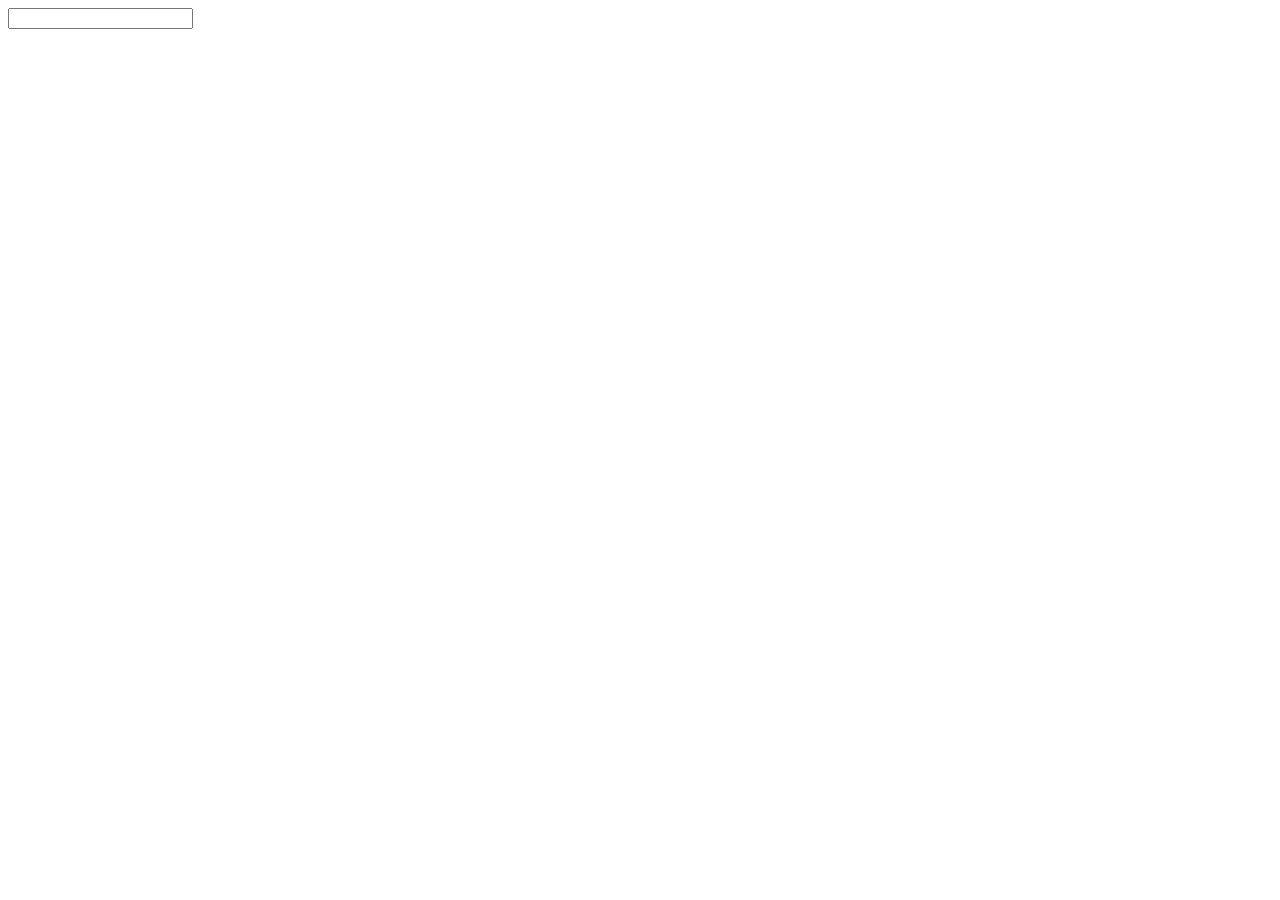
==== watch.html @ 13e287df "Add files via upload" ====
<!DOCTYPE html>
<html lang="en">
<head>
    <meta charset="UTF-8">
    <meta name="viewport" content="width=device-width, initial-scale=1.0">
    <title>Page title</title>
</head>
<body>
   <form>
      <input type="search" id="search">
  </form>   
  <main>
  
  </main>
  
    
    
    <script src="watch.js"></script>
</body>
</html>
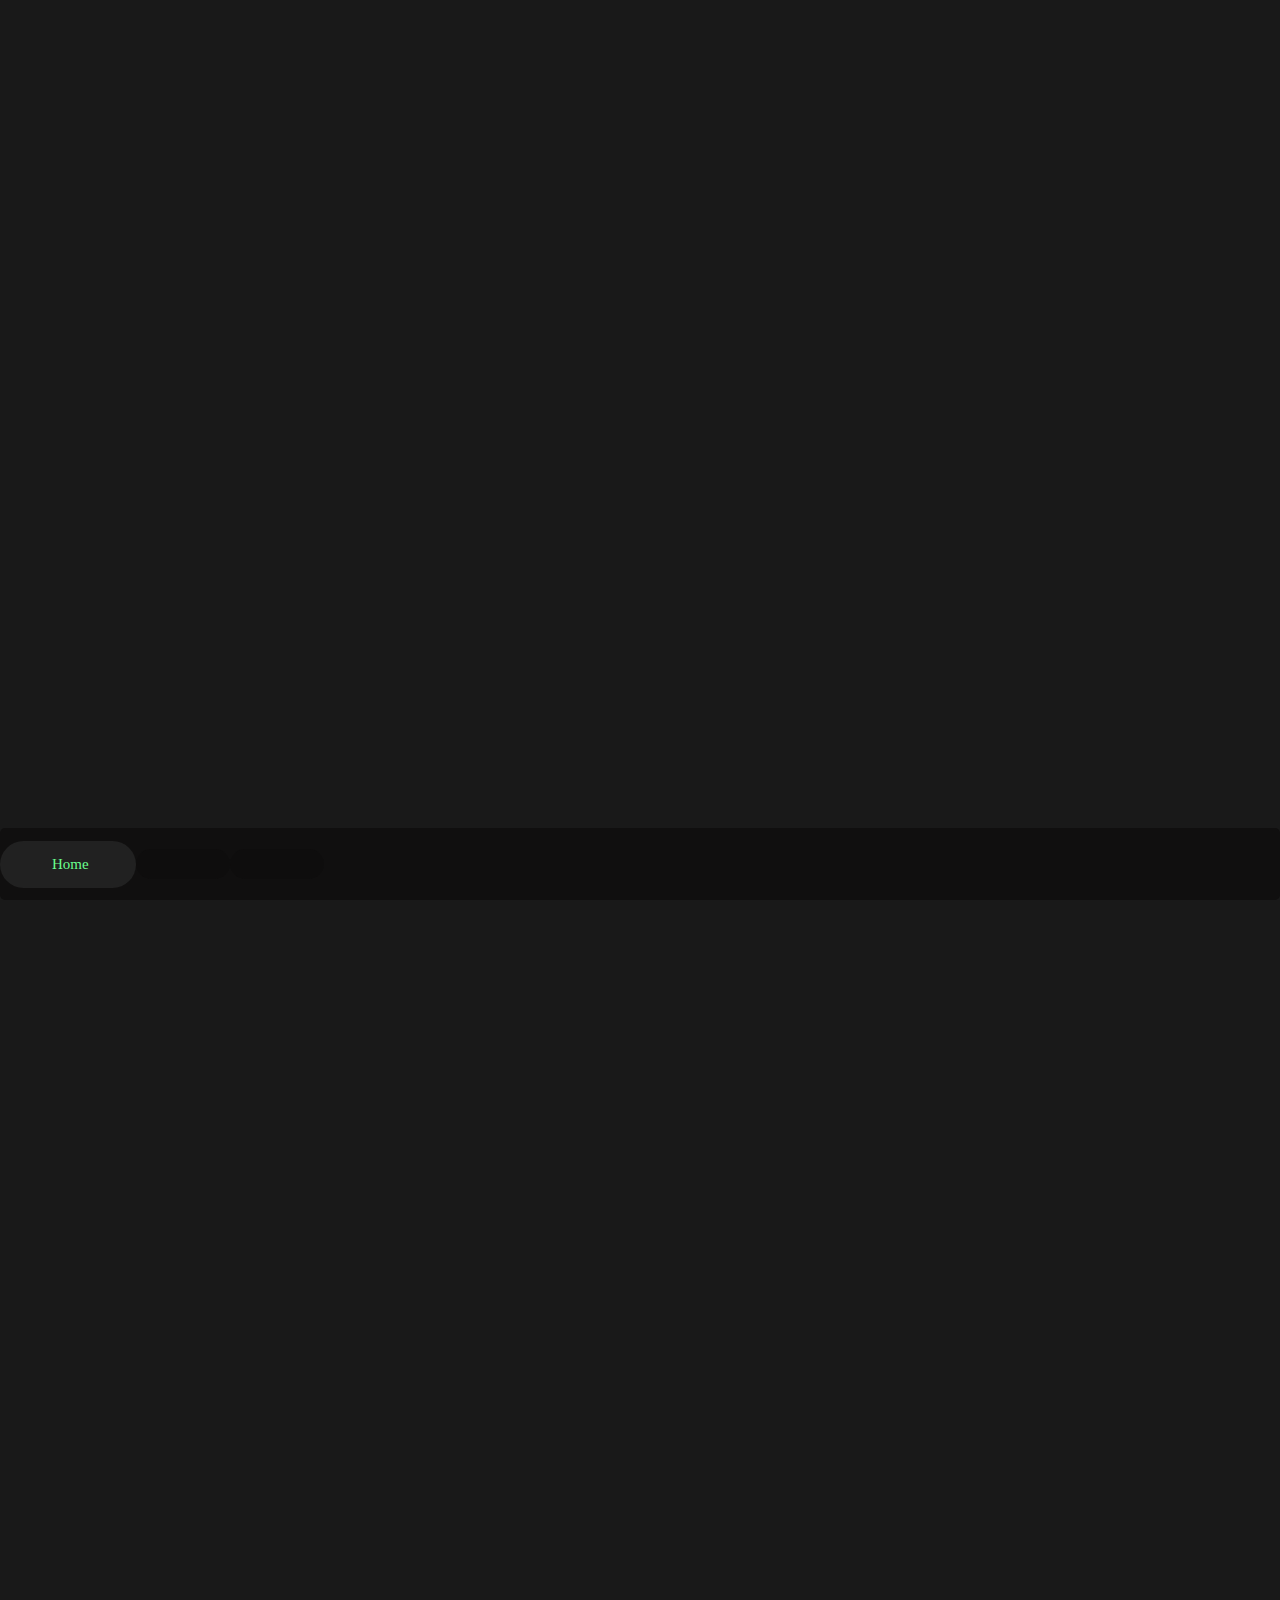
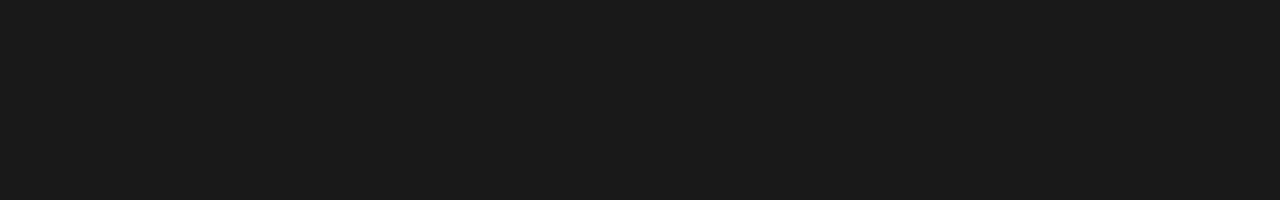
==== commit 1d289eaf: "Add files via upload" ====
--- a/watch.html
+++ b/watch.html
@@ -3,17 +3,60 @@
 <head>
     <meta charset="UTF-8">
     <meta name="viewport" content="width=device-width, initial-scale=1.0">
+    <link rel="stylesheet" href="index.css">
     <title>Page title</title>
 </head>
 <body>
-   <form>
-      <input type="search" id="search">
-  </form>   
-  <main>
+  <div class="play-music">
+           <p><i class="ri-skip-back-line" id="backward"></i></p>
+            <p><i class="ri-play-line" id="play"></i></p>
+            <p><i class="ri-skip-forward-line" id="forward"></i></p>             
+           <p> <i class="ri-download-line" id="download"></i></p>
+        </div>
+    </div> 
+<div class="tab-content">
+<div class="tabContainer">
+<button id="page1Button" class="active"><i class="ri-home-2-line" class="active"></i><p>Home</p></button>
+<button id="page2Button"><i class="ri-youtube-fill"></i><p>Search</p></button>
+<button id="library"><i class="ri-music-line"></i><p>Library</p></button>
+ </div>
+ 
+ </div>
+    <form id="ytForm">       
+        <input type="text" id="ytId" placeholder="Enter YouTube Video ID...">              
+        <button type="submit" class="btn btn-outline-success" id="go"></button>
+        </div>
+    </form>
+    
+</div>  
+  <div class="page2" id="page">
+  <form id="form2">
+      <div class="nav-search">
+ <input type="search" placeholder="Songs, playlist, artist.." id="search">
+   </div>
+</form>
+
+  <div id="main2">
   
-  </main>
+  </div>
   
-    
+  <div class="player">
+    <div class="player-details">
+            <div class="player-img">
+                <img src="https://c.saavncdn.com/026/Chaleya-From-Jawan-Hindi-2023-20230814014337-500x500.jpg" alt="">
+            </div>                
+            <div class="player-title">
+                
+                <h3 id="videoTitle">Pehele bhi main karte karte chalta gaya so mujhe chalne do.</h3>                        
+            <div class="channel">
+             <p id="channel">T-series</p>
+            </div>  
+            </div>
+            </div>
+                            
+        
+       
+        
     
     <script src="watch.js"></script>
 </body>
--- a/index.css
+++ b/index.css
@@ -0,0 +1,494 @@
+*{
+    margin: 0;
+    padding: 0;
+    box-sizing: border-box;
+    font-family: gilroy;
+}
+
+body{
+ background-color: #191919;
+}    
+    
+nav{
+ 
+ display: flex;
+ align-items: center;
+ justify-content: space-between;
+ width: 100%;
+ background-color: #191919;
+ padding:80px 20px ;
+ height: 10vh;
+ z-index: 9;
+}
+.videoTitle{
+ 
+}
+
+
+nav a{
+ text-decoration: none;
+ color: #00eaff;
+
+
+}
+.icon{
+ position: absolute;
+ left: 7%; 
+ font-size: 20px;
+}
+.nav-search{
+position: relative;
+}
+.nav-search input{
+width: 80vw;
+height: 6vh;
+color: #fff;
+outline: none;
+border: none;
+background-color: #212121;
+border-radius: 8px;
+padding:0 40px;
+}
+
+
+.trending{
+ padding: 0 20px;
+
+}
+.trending h3{
+  border-left: 2px solid #ff6a7f;
+  padding: 0 10px;
+  color: #fff;
+  font-weight: 300;
+  text-transform: uppercase;
+}
+
+
+.container{
+padding:5px 20px;
+display: flex;
+align-items: center;
+z-index: 1;
+width: 100%;
+transition:all .5s ease;
+position:relative;
+}
+.container:active{
+transform: scale(0.95);
+}
+
+
+.img img{
+ width: 55px;
+ height: 55px;
+ border-radius: 5px;
+ object-fit: cover;
+ 
+}
+.img{ 
+ overflow: hidden;
+ height: 100%;
+ z-index: 11;
+ }
+.title{
+ width: 70%;
+ padding: 0 20px;
+ margin-top: 5px;
+ pointer-events: none;
+}
+.title h3{
+ white-space: nowrap; /* Prevent text from wrapping */
+ overflow: hidden; /* Hide overflow text */
+ text-overflow: ellipsis;
+ color: #fff;
+ font-weight: 400;
+}
+#channel{
+ margin-top: -14px;
+ pointer-events: none;
+ color: #ff6a7f;
+ font-weight: 300;
+}
+.details{
+ width: 100%;
+ height: 7vh;
+ background-color:#212121 ;
+ border-radius: 10px;
+ display: flex;
+ flex-direction: row;
+} 
+main{
+ margin-top: 25px;
+}
+ .suggestion{
+ padding: 20px 20px;
+}
+.suggestion h3{
+  border-left: 2px solid #ff6a7f;
+  padding: 0 10px;
+  color: #fff;
+  font-weight: 300;
+  text-transform: uppercase;
+}
+.suggestion h2{
+  padding: 0 10px;
+  color: #fff;
+  font-weight: 300;
+  text-transform: uppercase;
+  margin-top: -20px;
+}
+.suggestion img{
+ width: 200px;
+ height: 200px;
+ border-radius: 10px;
+ object-fit: cover;
+
+}
+.suggestion-container{
+ padding: 40px 0;
+} 
+ 
+ 
+ 
+
+
+.slide1{
+height:40vh;
+margin-left: 10px;
+}
+   .slide1 .swiper {
+      width: 100%;
+      height: 100%;
+    }
+
+    .swiper-slide {
+      text-align: center;
+      font-size: 18px;
+      background: #fff;
+      display: flex;
+      justify-content: center;
+      align-items: center;
+    }
+
+    .swiper-slide img {
+      display: block;
+      width: 100%;
+      height: 100%;
+      object-fit: cover;
+    }
+
+    .swiper-slide {
+      width: 80%;
+      height: 30vh;
+      border-radius: 10px;
+      background-color: #212121;
+      transform: scale(0.25);
+    }
+.slide1{
+ transition: all .5s ease-in-out;
+}
+
+      .swiper-slide:nth-child(1n) {
+      width: 40%;
+       height: 30vh;
+    }
+    .swiper-slide:nth-child(2n) {
+      width: 40%;
+       height: 30vh;
+    }
+
+    .swiper-slide:nth-child(3n) {
+      width: 40%;
+       height: 30vh;
+    }
+.suggestion-wrapper{
+width: 100%;
+height: 80%;
+background-color: #212121;
+transition: all .5s ease-in-out;
+}
+.suggestion-img{
+ width: 100%;
+ height: 100%;
+ 
+}
+.suggestion-img img{
+ border-radius: 5px;
+}
+.suggestion-name h3{
+ color: #fff;
+ font-weight: 400;
+ font-size: 20px;
+ margin-top: 15px;
+}
+
+
+
+
+.player{
+ position: fixed;
+ bottom:60px;
+ width: 100%;
+ height: 10vh;
+ background-color: #212121;
+ z-index: 1111;
+ border-radius:10px;
+ display: flex;
+ flex-direction: row;
+ transition: all .1s ease;
+}
+.player-details{
+ display: flex;
+}
+.player-img img{
+ width: 55px;
+ height: 55px;
+ border-radius: 5px;
+ object-fit: cover;
+ 
+}
+.player-img{
+ padding: 10px 1vw;
+}
+
+.player-title{
+ padding: 15px 1vw;
+ width: 40vw;
+
+ display: flex;
+ flex-direction: column;
+}
+.player-title h3{
+ color: #fff;
+ font-weight: 300;
+}
+
+#channel{
+ pointer-events: none;
+ color: #ff6a7f;
+ font-weight: 300;
+}
+
+
+.play-music{
+ padding: 15px 0;
+ display: flex;
+ 
+}
+
+.play-music i{
+ font-size:35px;
+ transition: all .55s ease-in-out;
+ font-weight: 100;
+ 
+}
+.play-music p{
+ transition: all .3s ease;
+ font-weight: 100;
+ 
+}
+.play-music p:active{
+ transform: scale(0.9);
+}
+.play-music #play{
+ color: #6aff8d;
+ transition: all .55s ease;
+}
+.play-music p{
+ transition: all .55s ease;
+}
+
+.channel #channel{
+ margin-top: 0;
+} 
+
+#backward,#forward{
+ color: #fff;
+}
+
+
+#ytForm{
+ opacity: 0;
+}
+
+
+#videoTitle{
+  white-space: nowrap; /* Prevent text from wrapping */
+ overflow: hidden; /* Hide overflow text */
+ text-overflow: ellipsis;
+ color: #fff;
+ font-weight: 400;
+ width: 35vw;
+
+}
+
+
+#channel{
+  white-space: nowrap; /* Prevent text from wrapping */
+ overflow: hidden; /* Hide overflow text */
+ text-overflow: ellipsis;
+
+ font-weight: 400;
+ width: 35vw;
+
+}
+#download{
+ color: #fff;
+}
+
+.player{
+    
+    cursor: grabbing; /* Change cursor to grabbing while dragging */
+}
+
+.player-title h3,
+.channel,img {
+    user-select: none;
+}
+
+
+#playerChannel{
+ color:#ff6a7f;
+}
+
+
+
+.tab-content{
+ display: flex;
+ flex-direction: column;
+ width: 100%;
+ position: fixed;
+ bottom: 0;
+ height: 8vh;
+ background-color: blue;
+ border-radius:5px ;
+ z-index: 111;
+}
+#page{
+ transition: all .2s ease;
+}
+.page-cont{
+ overflow: hidden;
+}
+
+.page1 {
+    position: relative; 
+    z-index: 1; 
+}
+
+
+
+.tab-content {
+    display: flex;    
+    justify-content: center;
+    z-index: 9999;
+    width: 100%;
+    position: fixed;
+    bottom: 0; /* Adjust position to above the player */
+    left: 0; /* Adjust position to left */
+    height: 8vh;
+    background-color:#0f0e0ede;
+    border-radius: 5px;
+   
+}
+
+
+
+.tab-content button{
+ border: none;
+ outline: none;
+ background-color:#0f0e0ede ;
+ color: white;
+ padding: 15px 47px;
+ justify-content: space-between;
+ border-radius: 25px;
+ transition: all .33s ease;
+ z-index: 4;
+ font-size: 20px;
+ display: flex;
+ align-items: center;
+ 
+}
+.tab-content button p{
+ transition: all .55s ease;
+}
+.tab-content button.active{
+color:  #6aff8d; 
+background-color: #212121;  
+} 
+
+.tab-content button.active {
+color:  #6aff8d; 
+background-color: #212121; 
+} 
+
+
+
+.tab-content button:active{
+color:  #6aff8d; 
+ background-color: #212121; 
+}
+
+.tab-content button p{
+ opacity: 0;
+ display: none;
+ font-size: 15px;
+ font-weight: 300;
+ margin-left: 5px;
+}
+.tab-content button.active p{
+ opacity: 1;
+ display: flex;
+}
+
+.tabContainer{
+ display: flex;
+ align-items: center;
+ justify-content: space-between;
+ position: absolute;
+ }
+
+
+
+.page2 {
+    background-color: #191919;
+    position:absolute;
+    top: 0;
+    left: 0;
+    width: 100%;
+    height: 100%;
+    transform: translate(100%,100%);
+    z-index: 2;
+    
+}
+
+.player {
+    position: fixed;
+    bottom: 60px; /* Position fixed to the top */
+    left: 0;
+    width: 100%;
+    height: 10vh;
+    background-color: #212121;
+    border-radius: 10px;
+    display: flex;
+    flex-direction: row;
+    transition: all .1s ease;
+    z-index: 9999; /* Higher z-index to remain on top */
+}
+
+.tab-content {
+    display: flex;
+    justify-content: center;
+    z-index: 9999; /* Higher z-index to remain on top */
+    width: 100%;
+    position: fixed;
+    bottom: 0; /* Position fixed below the player */
+    left: 0;
+    height: 8vh;
+    background-color: #0f0e0ede;
+    border-radius: 5px;
+}
+#search{
+ color: #00eaff;
+ 
+}